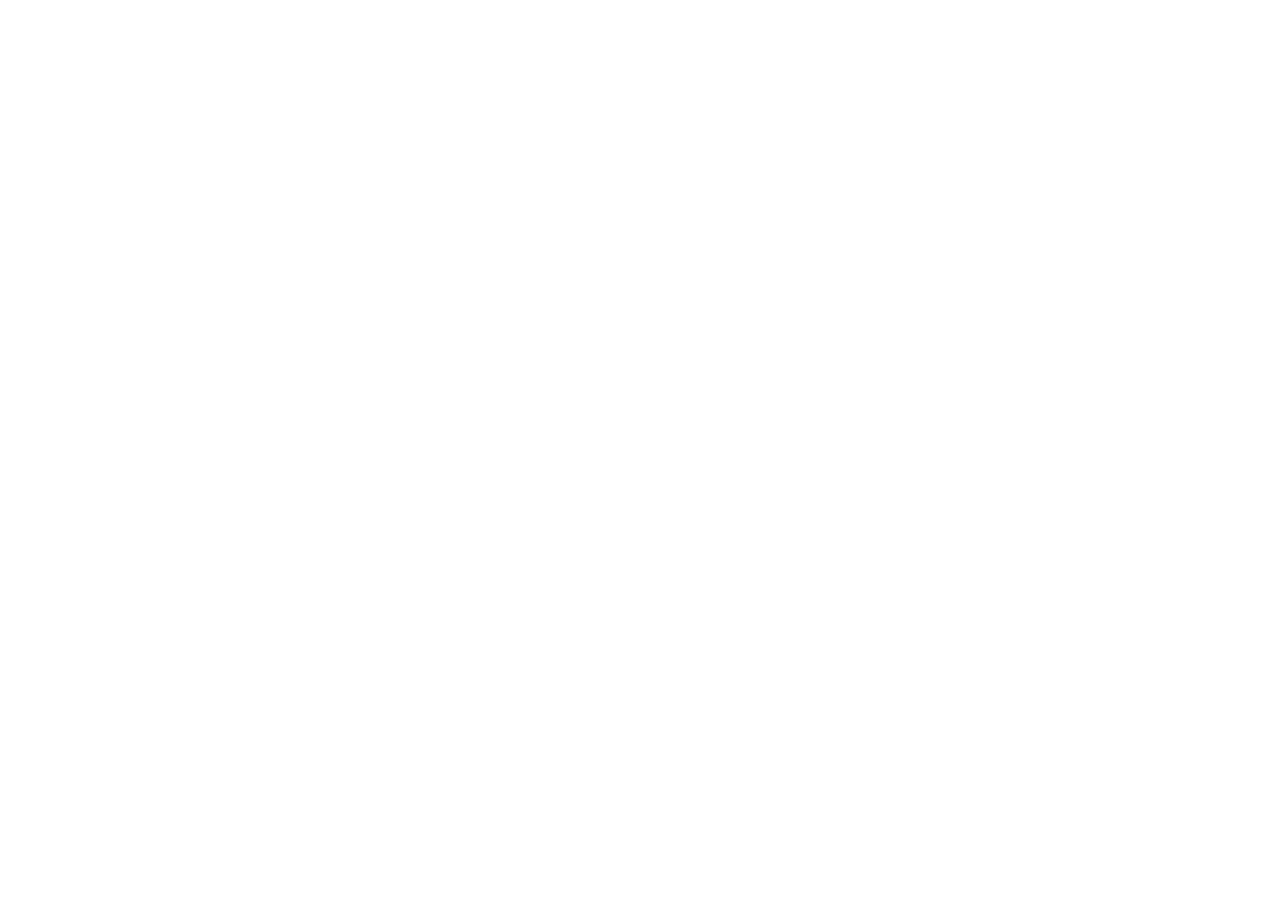
==== index.html @ 8537eb4b "first commit" ====
<!DOCTYPE html>
<html lang="en">
<head>
    <meta charset="UTF-8">
    <meta http-equiv="X-UA-Compatible" content="IE=edge">
    <meta name="viewport" content="width=device-width, initial-scale=1.0">
    <link rel="stylesheet" href="./css/style.css">
    <title>Document</title>
</head>
<body>
    <script type="text/javascript" src="./js/script.js"></script>
</body>
</html>
---- css/style.css ----
*{
    margin: 0;
    padding: 0;
    box-sizing: border-box;
}
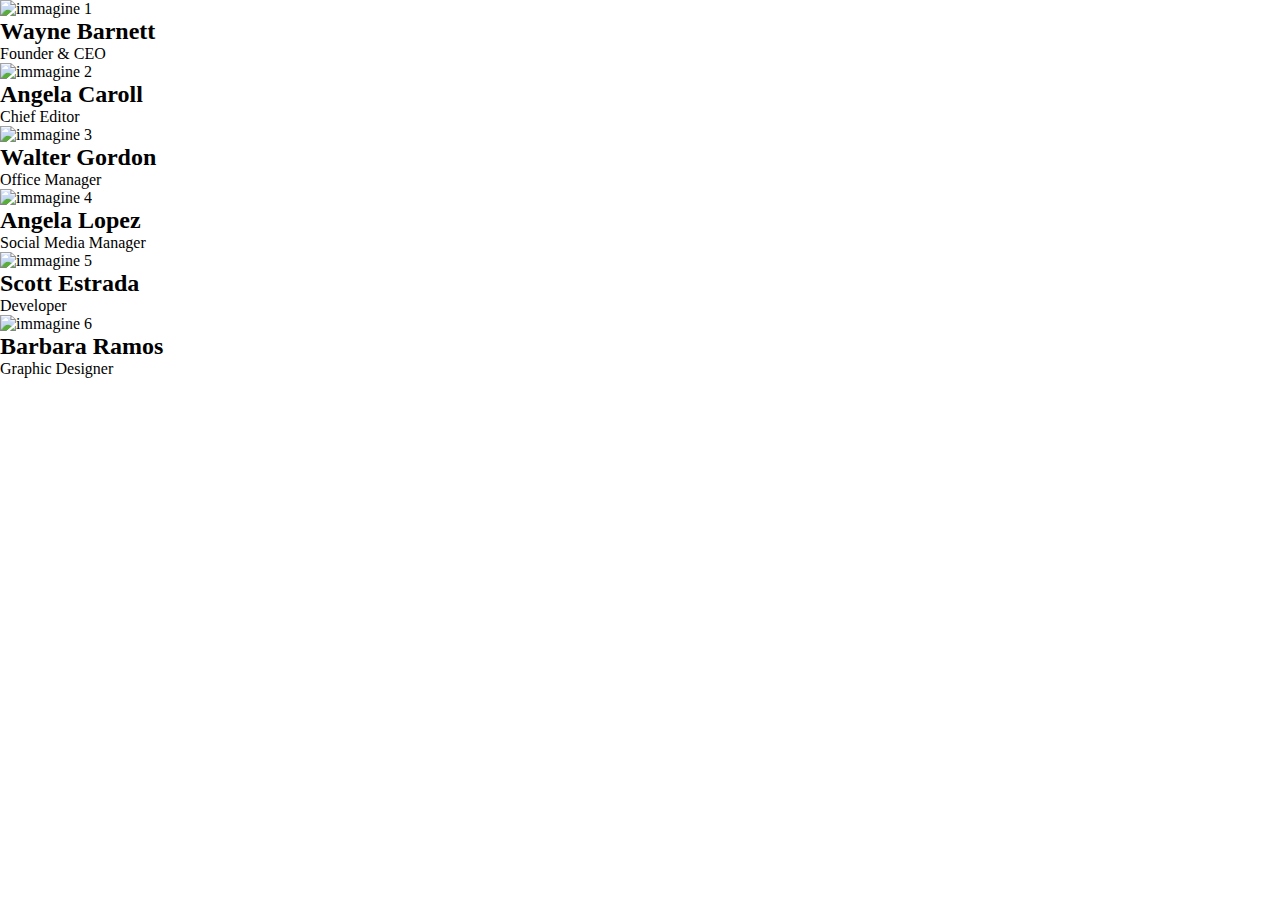
==== commit 9b3a565c: "milestone 2. fixed" ====
--- a/index.html
+++ b/index.html
@@ -4,10 +4,22 @@
     <meta charset="UTF-8">
     <meta http-equiv="X-UA-Compatible" content="IE=edge">
     <meta name="viewport" content="width=device-width, initial-scale=1.0">
+    <link href="https://cdn.jsdelivr.net/npm/bootstrap@5.3.0/dist/css/bootstrap.min.css" rel="stylesheet" integrity="sha384-9ndCyUaIbzAi2FUVXJi0CjmCapSmO7SnpJef0486qhLnuZ2cdeRhO02iuK6FUUVM" crossorigin="anonymous">
     <link rel="stylesheet" href="./css/style.css">
     <title>Document</title>
 </head>
 <body>
+    <div class="container">
+        <div class="row">
+            <div class="col mt-5">
+                <div class="display d-flex flex-wrap justify-content-between"></div>
+            </div>
+        </div>
+    </div>
+
+
+
     <script type="text/javascript" src="./js/script.js"></script>
+    <script src="https://cdn.jsdelivr.net/npm/bootstrap@5.3.0/dist/js/bootstrap.bundle.min.js" integrity="sha384-geWF76RCwLtnZ8qwWowPQNguL3RmwHVBC9FhGdlKrxdiJJigb/j/68SIy3Te4Bkz" crossorigin="anonymous"></script>
 </body>
 </html>